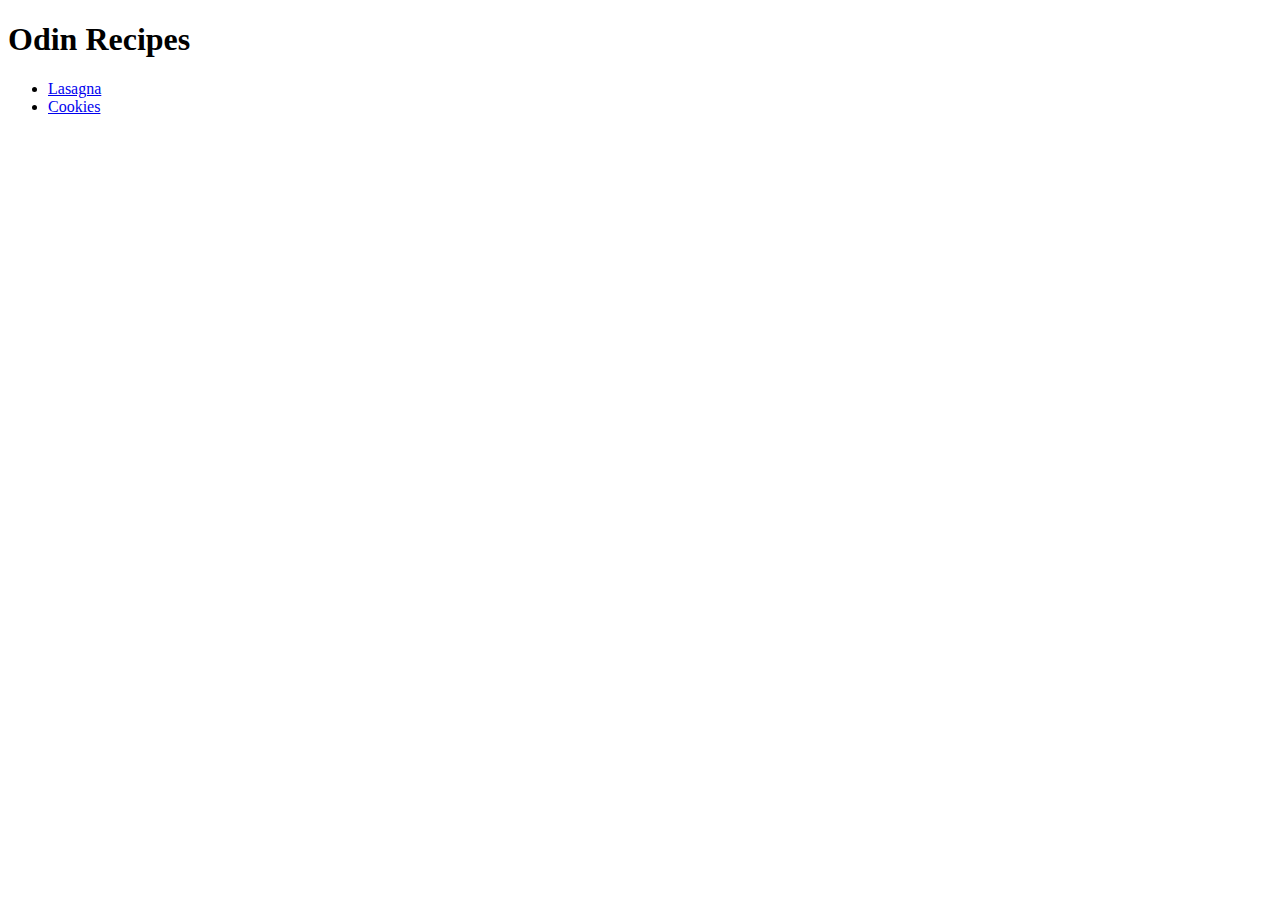
==== index.html @ 5fc6253b "Updated Odin Recipes project" ====
<!DOCTYPE html>
<html lang="en">
<head>
    <meta charset="UTF-8">
    <meta name="viewport" content="width=device-width, initial-scale=1.0">
    <title>Document</title>
</head>
<body>
    <h1>Odin Recipes</h1>
    <ul>
        <li><a href="recipes/lasagna.html">Lasagna</a></li>
        <li><a href="recipes/cookies.html">Cookies</a></li>
    </ul>
</body>
</html>
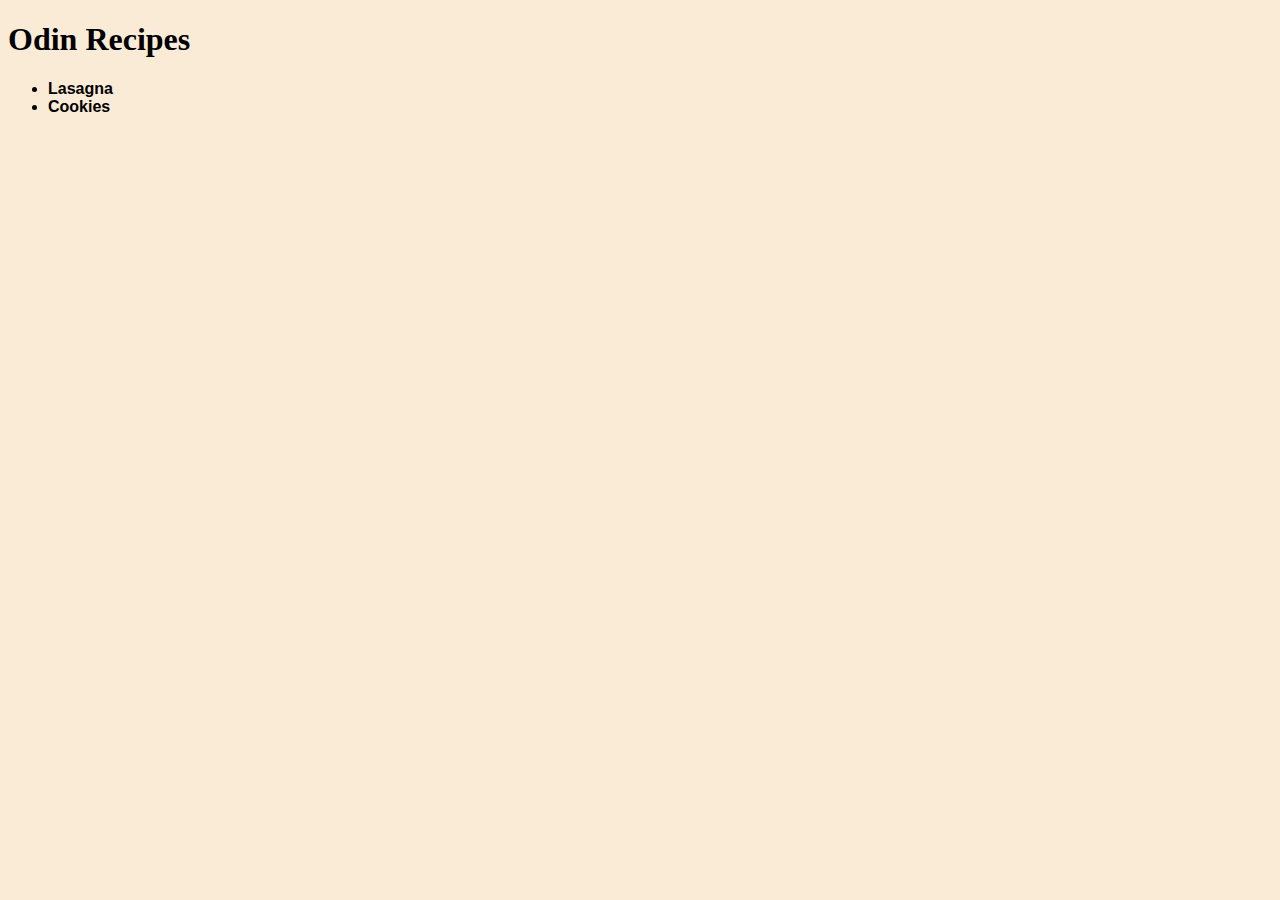
==== commit d84edace: "Added external CSS with basic modifications" ====
--- a/index.html
+++ b/index.html
@@ -4,6 +4,7 @@
     <meta charset="UTF-8">
     <meta name="viewport" content="width=device-width, initial-scale=1.0">
     <title>Document</title>
+    <link rel="stylesheet" href="styles.css">
 </head>
 <body>
     <h1>Odin Recipes</h1>
--- a/styles.css
+++ b/styles.css
@@ -0,0 +1,10 @@
+* {
+    background-color: antiquewhite;
+}
+
+a {
+    color: black;
+    text-decoration: none;
+    font-weight: bold;
+    font-family: Arial, Helvetica, sans-serif;
+}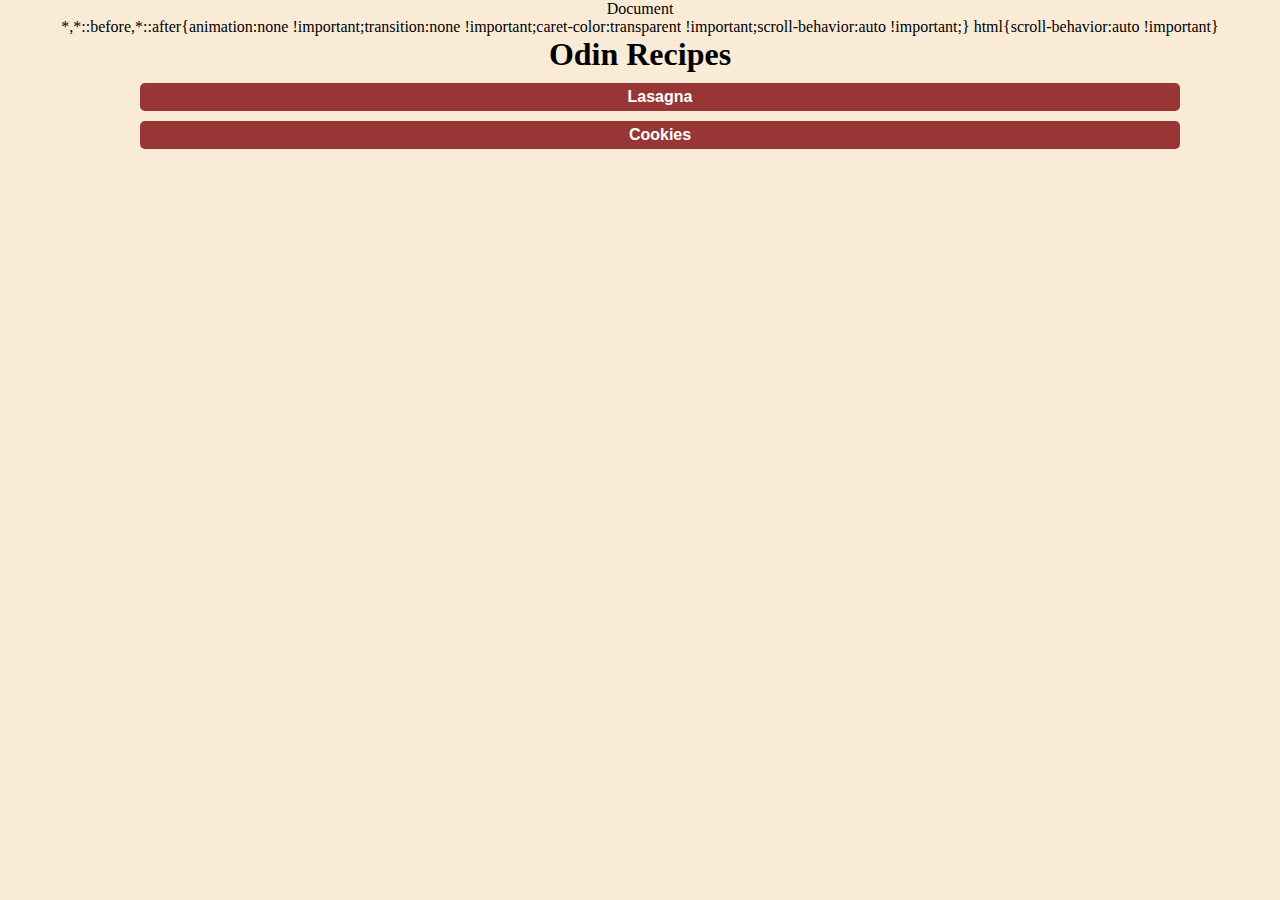
==== commit 1b9f4a5f: "Upsated CSS for entire siteEverything up-to-date" ====
--- a/index.html
+++ b/index.html
@@ -9,8 +9,8 @@
 <body>
     <h1>Odin Recipes</h1>
     <ul>
-        <li><a href="recipes/lasagna.html">Lasagna</a></li>
-        <li><a href="recipes/cookies.html">Cookies</a></li>
+        <li class="home-list"><a href="recipes/lasagna.html">Lasagna</a></li>
+        <li class="home-list"><a href="recipes/cookies.html">Cookies</a></li>
     </ul>
 </body>
 </html>--- a/styles.css
+++ b/styles.css
@@ -1,10 +1,57 @@
 * {
+    display: block;
+    margin: auto;
+    text-align: center;
+}
+
+body {
     background-color: antiquewhite;
 }
 
-a {
-    color: black;
+.home-list a {
     text-decoration: none;
     font-weight: bold;
     font-family: Arial, Helvetica, sans-serif;
+    color: white;
+}
+
+li {
+    background-color: rgb(152, 54, 54);
+    color: white;
+    font-weight: bold;
+    margin: 10px;
+    padding: 5px;
+    border-radius: 5px;
+    margin-right: 100px;
+    margin-left: 100px;
+}
+
+.steps li {
+    background-color: whitesmoke;
+    color: black;
+    text-align: left;
+    border: 5px black;
+}
+
+img {
+    border-radius: 10%;
+    margin-top: 10px;
+    margin-bottom: 10px;
+}
+
+div {
+    background-color: whitesmoke;
+    padding: 15px;
+    margin: 10px;
+    border-style: ridge;
+    border-radius: 5px;
+    margin-left: 200px;
+    margin-right: 200px;
+}
+
+#home-button a {
+    color: black;
+    font-weight: bold;
+    text-decoration: none;
+    font-size: large;
 }